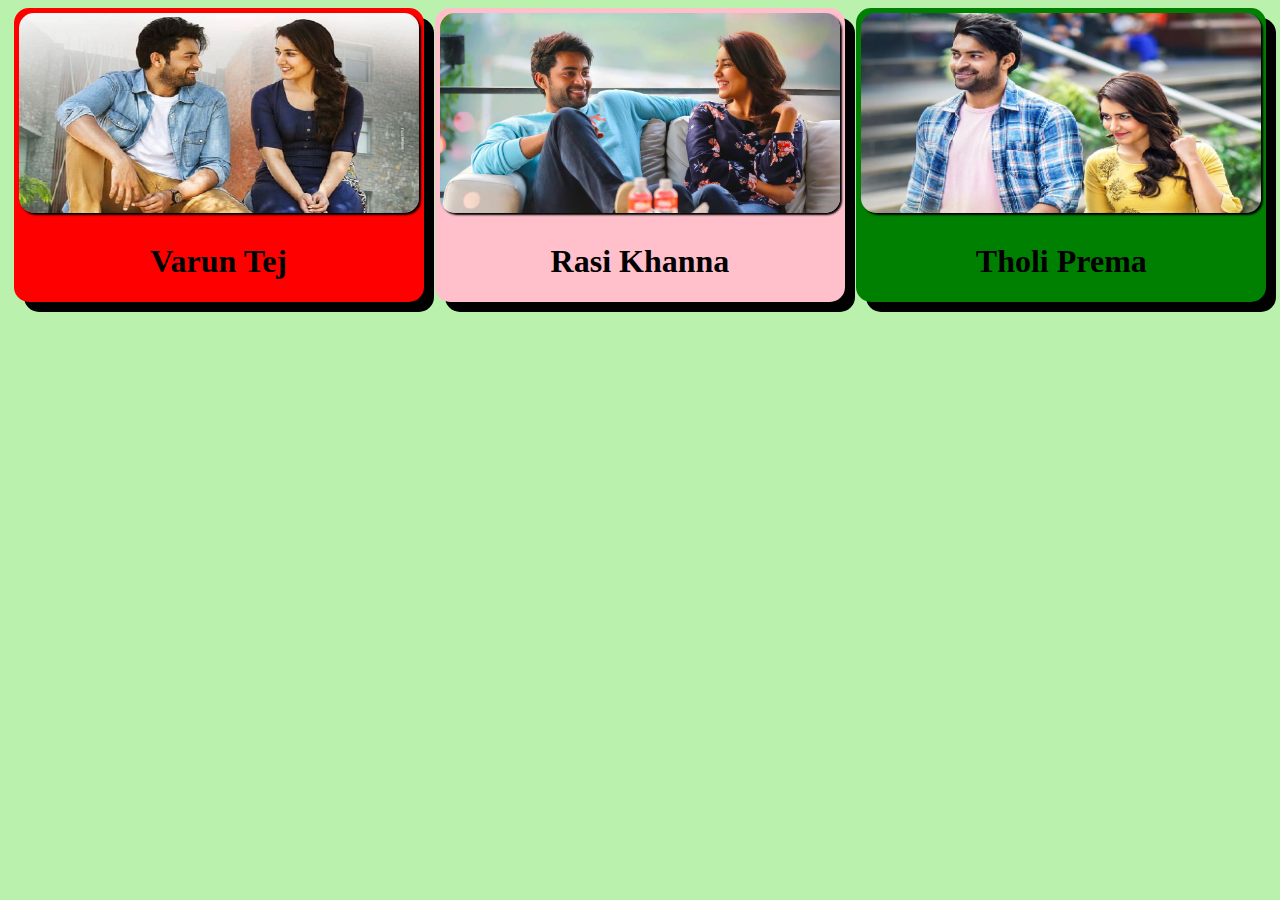
==== index.html @ d88c35d7 "card view in the bhavyaresume" ====
<!DOCTYPE html>
<html>
  <head>
    <meta charset="utf-8">
    <title></title>
    <link rel="stylesheet" href="main.css">
  </head>

  <body>
      <div class="mainDiv">
        <div class="sub1">
          <img src="Images/0.jpg" alt="tholiprema" class="image1">
          <h1>Varun Tej</h1>

      </div>

        <div class="sub2">
          <img src="Images/1.jpg" alt="tholiprema1" class="image2">
          <h1>Rasi Khanna</h1>

        </div>

          <div class="sub3">
            <img src="Images/2.jpg" alt="tholiprema2" class="image3">
              <h1>Tholi Prema</h1>

          </div>

      </div>


  </body>
</html>
---- main.css ----
.mainDiv{
  display: flex;
  justify-content: space-around;
}

.sub1{
  background: red;
  border-radius: 15px;
  box-shadow: 10px 10px 0 0 black;
  text-align: center;
}

.sub2{
  background: pink;
  border-radius: 15px;
  box-shadow: 10px 10px 0 0 black;
  text-align: center;
}

.sub3{
  background: green;
  border-radius: 15px;
  box-shadow: 10px 10px 0 0 black;
  text-align: center;
}
body{
  background:#BAF1AD
}
.image1{
  margin:5px;
  width: 400px;
  height: 200px;
  border-radius: 15px;
  box-shadow: 2px 2px 2px 0;
}
.image2{
  margin:5px;
  width: 400px;
  height: 200px;
  border-radius: 15px;
  box-shadow: 2px 2px 2px 0;
}
.image3{
  margin:5px;
  width: 400px;
  height: 200px;
  border-radius: 15px;
  box-shadow: 2px 2px 2px 0;
}
@media only screen and (max-width: 500px) {
    body {
        background-color: blue;
    }
}
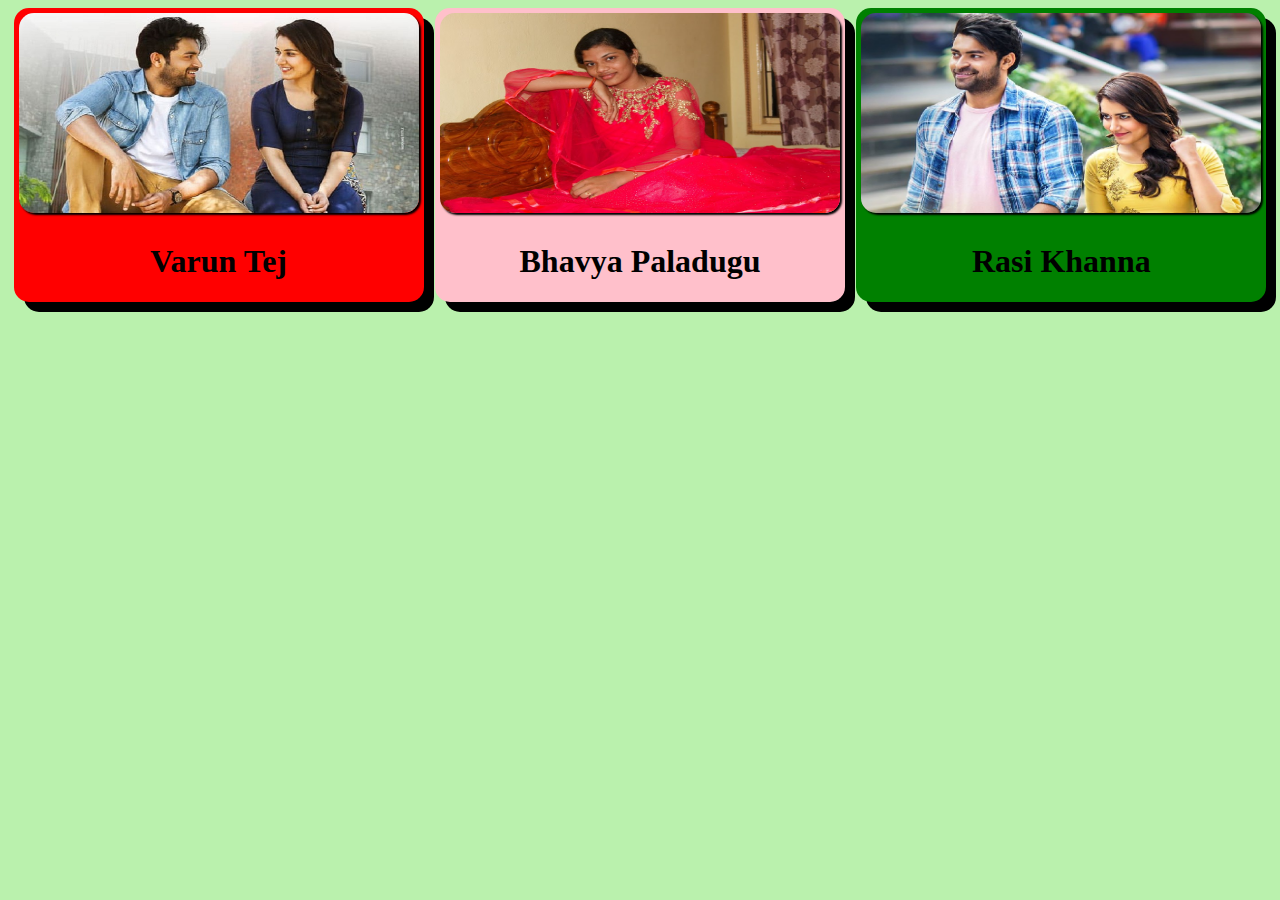
==== commit 7c0dbfa0: "create a card view" ====
--- a/index.html
+++ b/index.html
@@ -16,13 +16,13 @@
 
         <div class="sub2">
           <img src="Images/1.jpg" alt="tholiprema1" class="image2">
-          <h1>Rasi Khanna</h1>
+          <h1>Bhavya Paladugu</h1>
 
         </div>
 
           <div class="sub3">
             <img src="Images/2.jpg" alt="tholiprema2" class="image3">
-              <h1>Tholi Prema</h1>
+              <h1>Rasi Khanna</h1>
 
           </div>
 
--- a/main.css
+++ b/main.css
@@ -24,7 +24,7 @@
   text-align: center;
 }
 body{
-  background:#BAF1AD
+  background:#BAF1AD;
 }
 .image1{
   margin:5px;
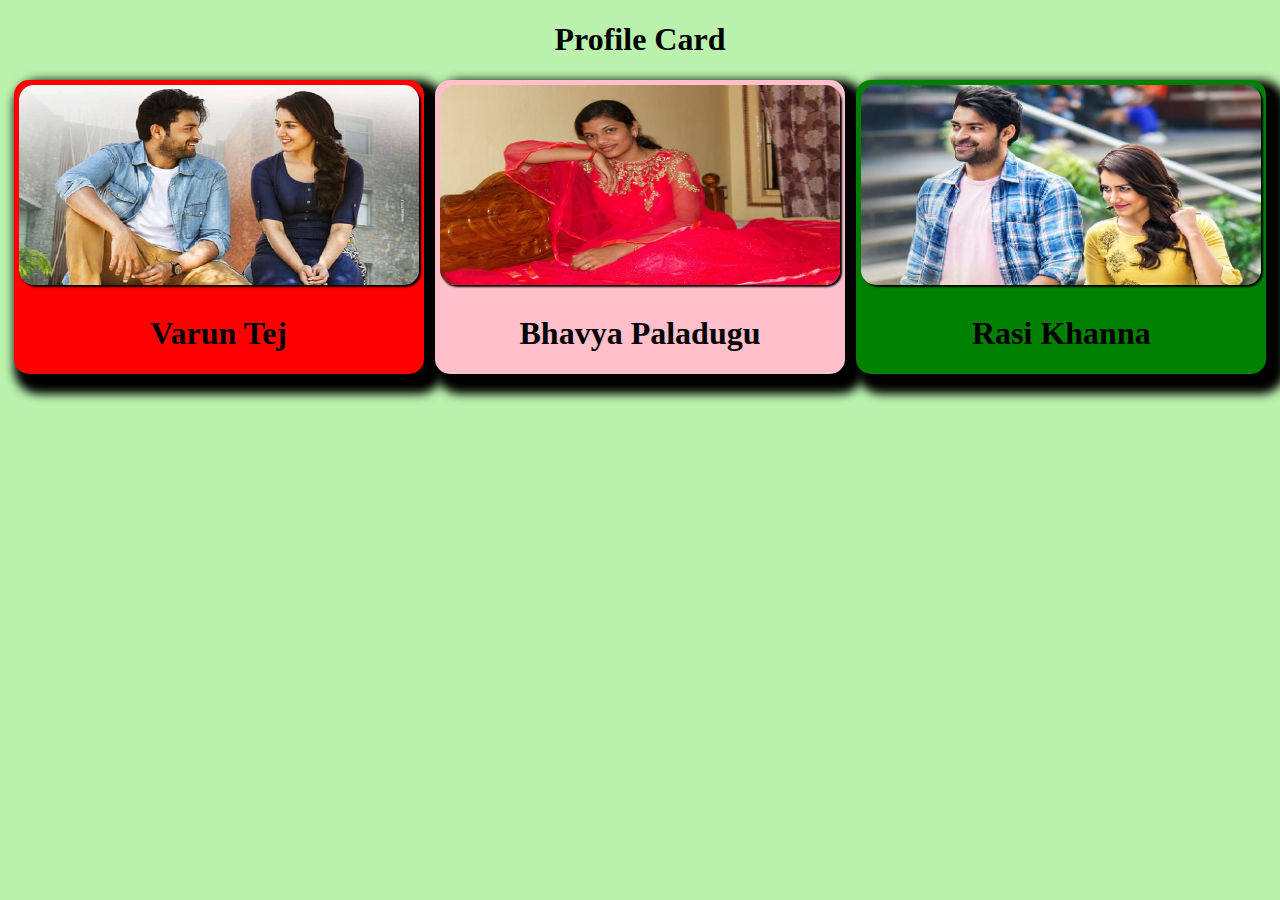
==== commit c22544f7: "we can modify the resume css" ====
--- a/index.html
+++ b/index.html
@@ -2,32 +2,37 @@
 <html>
   <head>
     <meta charset="utf-8">
+    <meta name="viewport" content="width=device-width,initial-scale=1">
     <title></title>
     <link rel="stylesheet" href="main.css">
   </head>
 
   <body>
+    <h1>Profile Card</h1>
       <div class="mainDiv">
-        <div class="sub1">
+        <div class="sub1" onclick="newpage();">
           <img src="Images/0.jpg" alt="tholiprema" class="image1">
           <h1>Varun Tej</h1>
 
       </div>
 
-        <div class="sub2">
-          <img src="Images/1.jpg" alt="tholiprema1" class="image2">
+        <div class="sub2" onclick="newpage();">
+          <img src="Images/1.jpg" alt="me" class="image2">
           <h1>Bhavya Paladugu</h1>
 
         </div>
 
-          <div class="sub3">
-            <img src="Images/2.jpg" alt="tholiprema2" class="image3">
+          <div class="sub3" onclick="newpage();">
+            <img src="Images/2.jpg" alt="tholiprema1" class="image3">
               <h1>Rasi Khanna</h1>
 
           </div>
 
       </div>
 
+<script type="text/javascript" src="main.js">
+
+</script>
 
   </body>
 </html>
--- a/main.css
+++ b/main.css
@@ -6,25 +6,26 @@
 .sub1{
   background: red;
   border-radius: 15px;
-  box-shadow: 10px 10px 0 0 black;
+  box-shadow: 10px 10px 10px 10px black;
   text-align: center;
 }
 
 .sub2{
   background: pink;
   border-radius: 15px;
-  box-shadow: 10px 10px 0 0 black;
+  box-shadow: 10px 10px 10px 10px black;
   text-align: center;
 }
 
 .sub3{
   background: green;
   border-radius: 15px;
-  box-shadow: 10px 10px 0 0 black;
+  box-shadow: 10px 10px 10px 10px black;
   text-align: center;
 }
 body{
-  background:#BAF1AD;
+  text-align: center;
+  background:#BAF1AD
 }
 .image1{
   margin:5px;
@@ -47,8 +48,37 @@
   border-radius: 15px;
   box-shadow: 2px 2px 2px 0;
 }
-@media only screen and (max-width: 500px) {
-    body {
-        background-color: blue;
-    }
+@media only screen and (max-width: 768px) {
+.mainDiv{
+  background: yellow;
+  flex-wrap: wrap;
+  height: auto;
+  }
+  .sub1{
+    width: 100%
+    display:flex;
+    height: 200px;
+  }
+  .sub2{
+      width: 100%
+      display:flex;
+      height: 200px;
+  }
+  .sub3{
+      width: 100%
+      display:flex;
+      height: 200px;
+  }
+  .image1{
+    height: 180px;
+    border-radius: 20px;
+  }
+  .image2{
+    height: 180px;
+    border-radius: 20px;
+  }
+  .image3{
+    height: 180px;
+    border-radius: 20px;
+  }
 }
